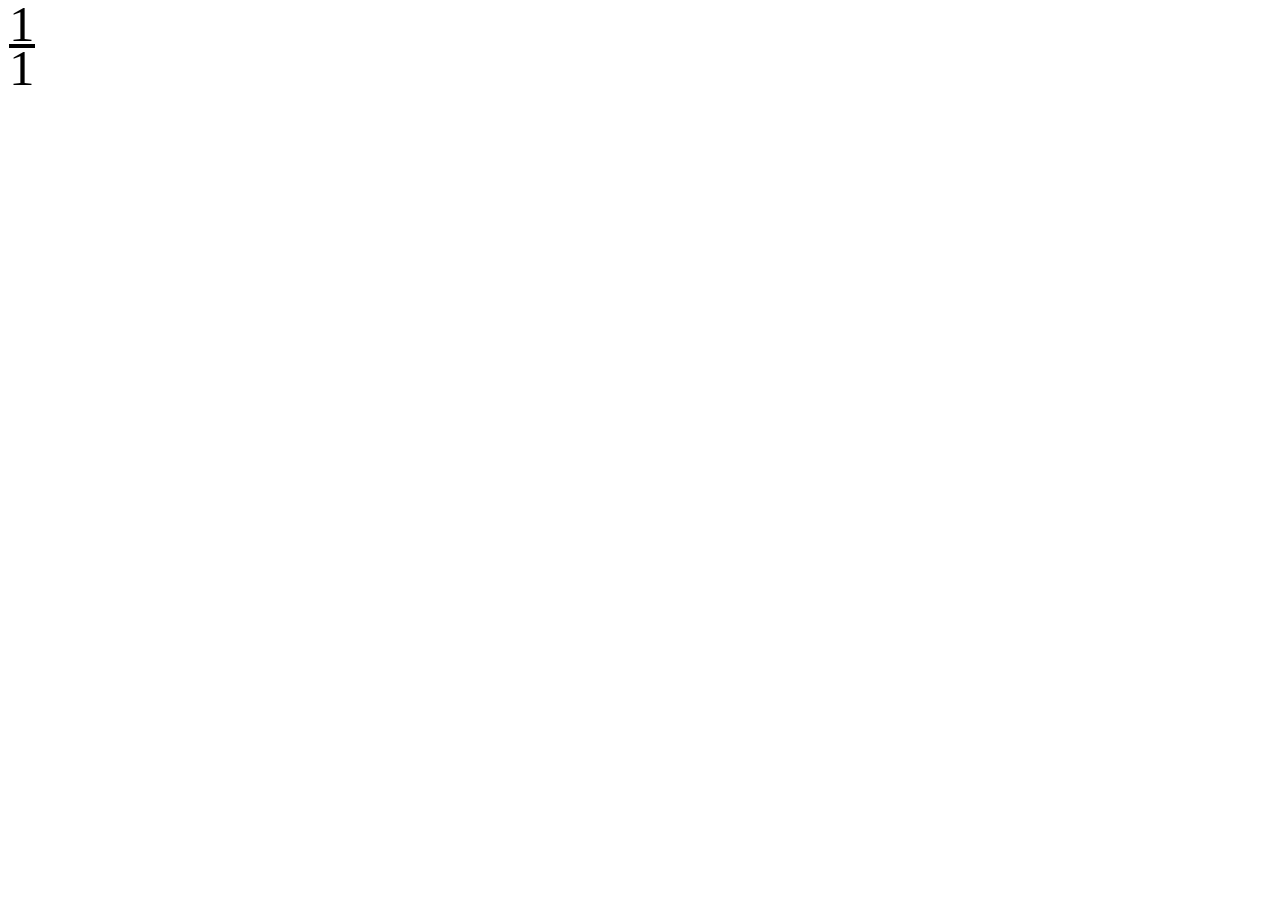
==== fractions/index.html @ 200a0af3 "d" ====
<!DOCTYPE html>
<head>
    <title>Fractions</title>
    <style>
        #numerator, #denominator{user-select: none;}
    </style>
</head>
<body>
    <math style="font-size: 72px;">
        <mrow>
            <mfrac>
                <mi id="numerator" onclick="updateNumerator()">1</mi>
                <mi id="denominator" onclick="updateDenominator()">1</mi>
            </mfrac>
        </mrow>
    </math>
</body>
<leg>
    <script src="js/main.js"></script>
</leg>
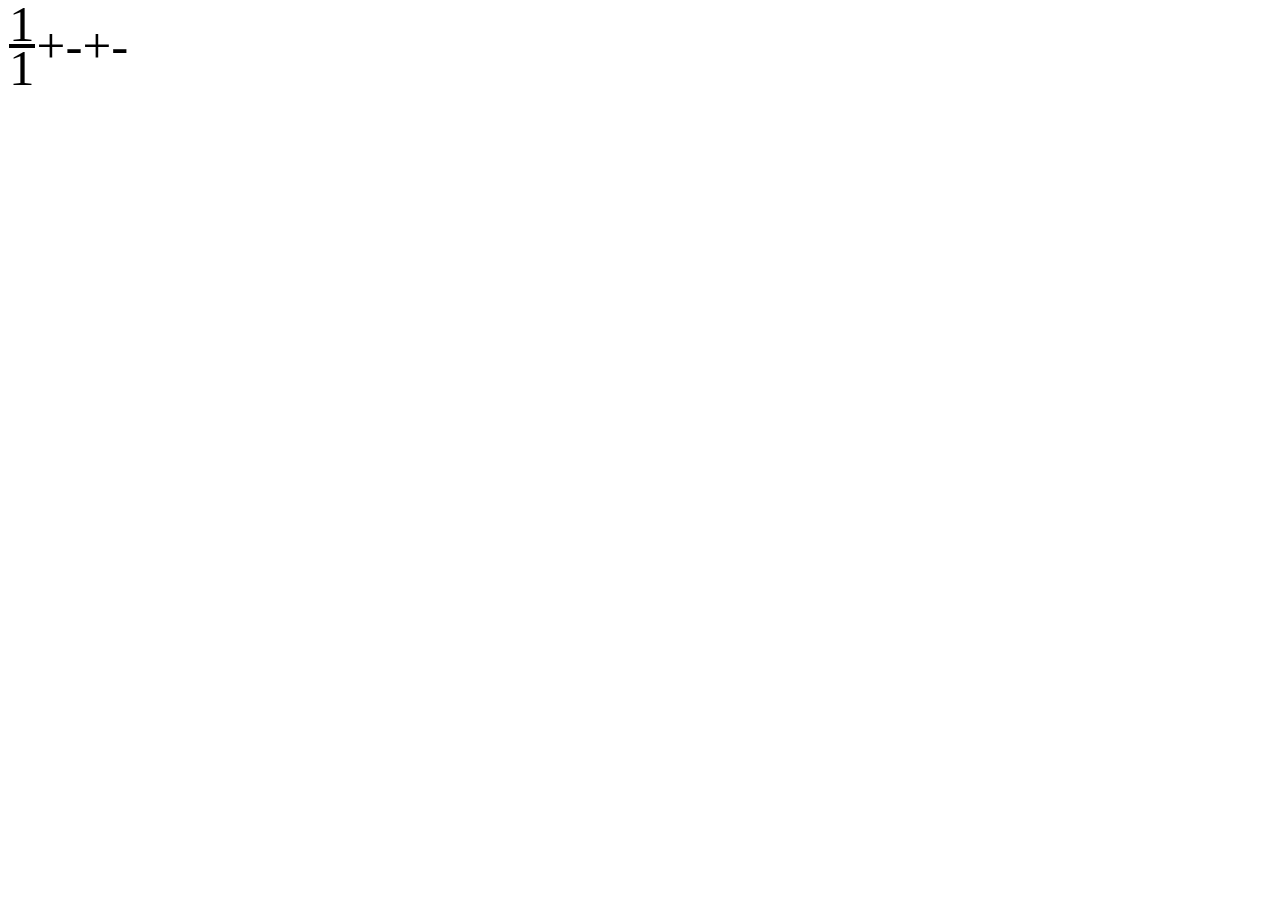
==== commit 1ad20ec8: "Summary (required)" ====
--- a/fractions/index.html
+++ b/fractions/index.html
@@ -12,6 +12,10 @@
                 <mi id="numerator" onclick="updateNumerator()">1</mi>
                 <mi id="denominator" onclick="updateDenominator()">1</mi>
             </mfrac>
+            <mfrac>
+                <mo>+</mo><mo>-</mo>
+                <mo>+</mo><mo>-</mo>
+            </mfrac>
         </mrow>
     </math>
 </body>
